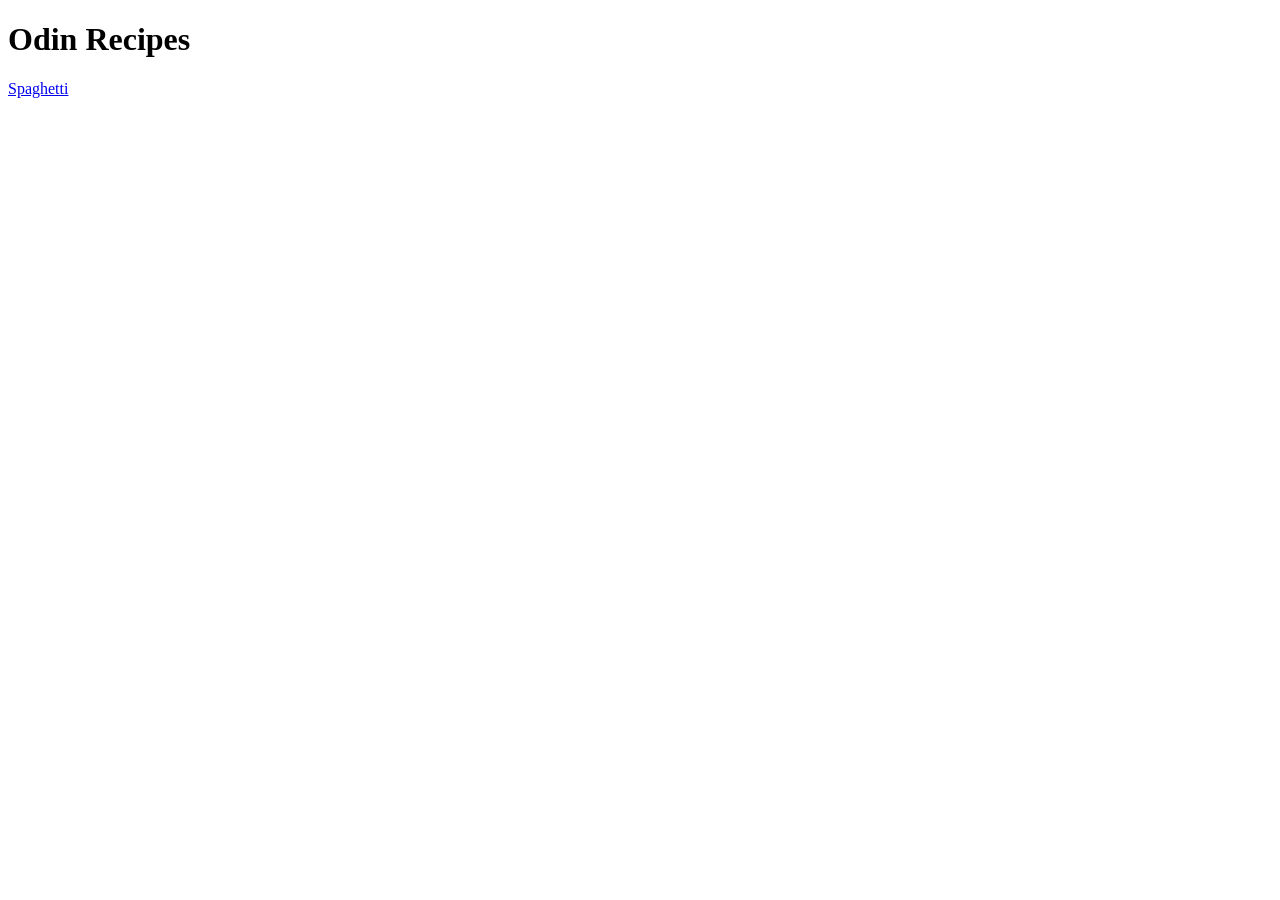
==== index.html @ 5c16b40a "Add recipe page for baked spaghetti" ====
<!DOCTYPE html>
<html lang="en">
<head>
    <meta charset="UTF-8">
    <meta name="viewport" content="width=device-width, initial-scale=1.0">
    <title>Document</title>
</head>
<body>
   <h1>Odin Recipes</h1>
   <a href="recipes/spaghetti.html">Spaghetti</a>

   

   
</body>
</html>
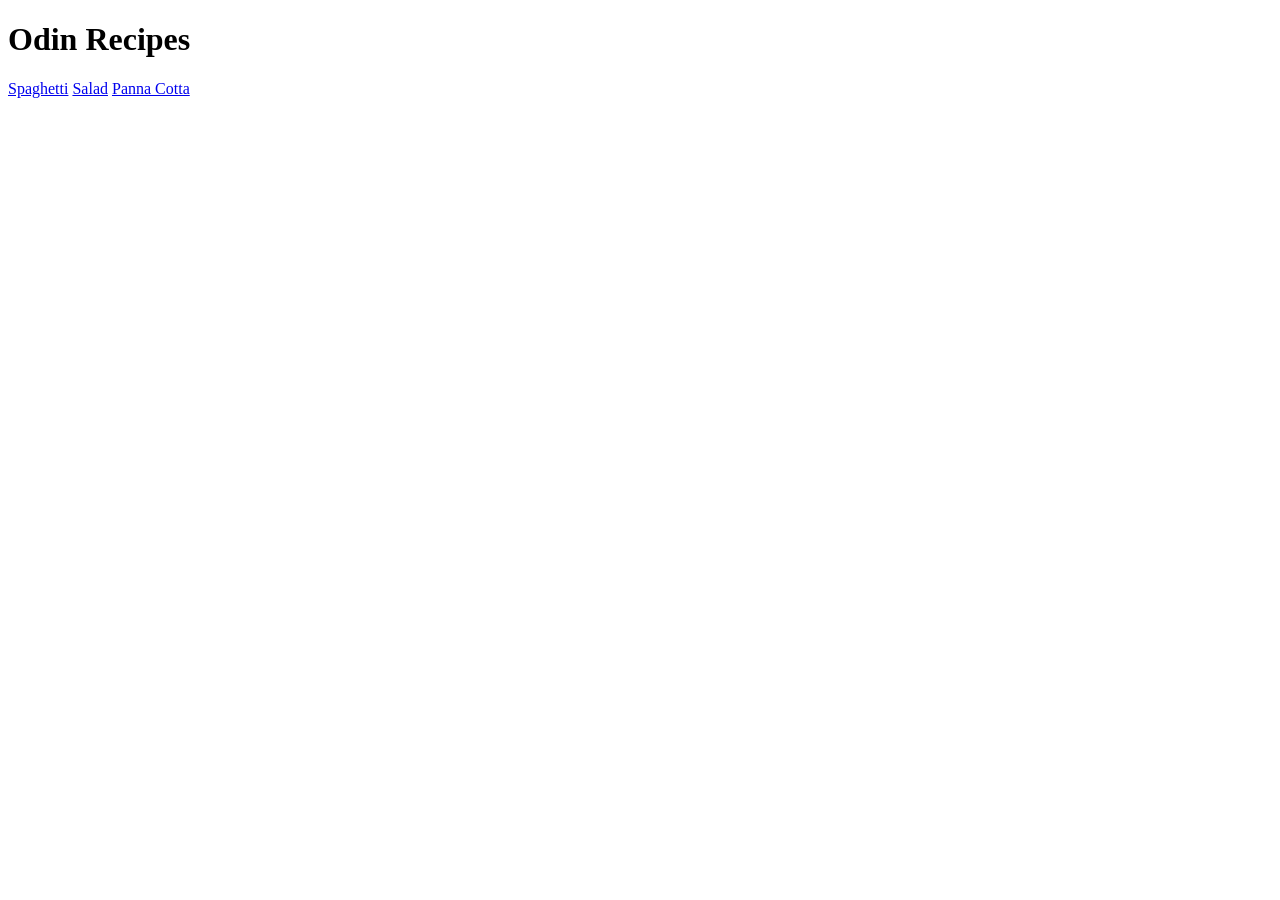
==== commit 8bb376f7: "Add panna cotta recipe and fix errors in other files" ====
--- a/index.html
+++ b/index.html
@@ -8,9 +8,7 @@
 <body>
    <h1>Odin Recipes</h1>
    <a href="recipes/spaghetti.html">Spaghetti</a>
-
-   
-
-   
+   <a href="recipes/salad.html">Salad</a>
+   <a href="recipes/panna-cotta.html">Panna Cotta</a>
 </body>
 </html>
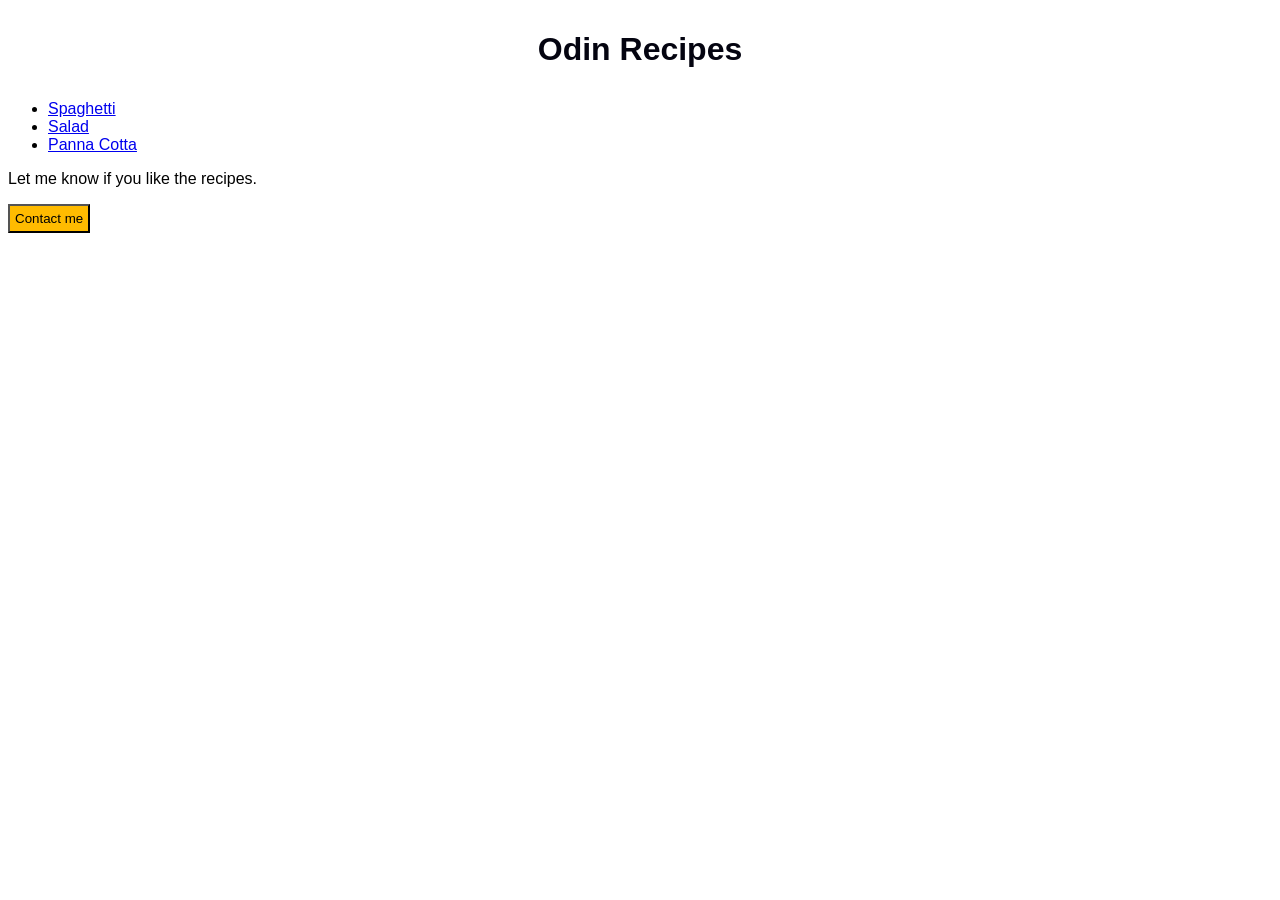
==== commit 70422a04: "Add CSS styles" ====
--- a/index.html
+++ b/index.html
@@ -1,14 +1,32 @@
 <!DOCTYPE html>
 <html lang="en">
+
 <head>
     <meta charset="UTF-8">
     <meta name="viewport" content="width=device-width, initial-scale=1.0">
     <title>Document</title>
+    <link rel="stylesheet" href="./styles.css">
 </head>
+
 <body>
-   <h1>Odin Recipes</h1>
-   <a href="recipes/spaghetti.html">Spaghetti</a>
-   <a href="recipes/salad.html">Salad</a>
-   <a href="recipes/panna-cotta.html">Panna Cotta</a>
+    <h1 class="titles">Odin Recipes</h1>
+    <div class="firstlist">
+        <ul>
+            <li>
+                <a href="recipes/spaghetti.html">Spaghetti</a>
+            </li>
+            <li>
+                <a href="recipes/salad.html">Salad</a>
+            </li>
+            <li>
+                <a href="recipes/panna-cotta.html">Panna Cotta</a>
+            </li>
+        </ul>
+    </div>
+    <div>
+        <p>Let me know if you like the recipes.</p>
+        <button id="button1">Contact me</button>
+    </div>
 </body>
+
 </html>
--- a/styles.css
+++ b/styles.css
@@ -0,0 +1,62 @@
+/* Add styles here */
+body {
+    font-family: 'Trebuchet MS', Arial, sans-serif;
+}
+
+.titles {
+    font-size: extralarge;
+    color: rgb(4, 4, 16);
+    text-align: center;
+    padding: 10px;
+
+}
+#spagpic {
+    margin-left: auto;
+    margin-right: auto;
+    border: 4px solid rgb(151, 143, 143);
+    width: 400px;
+    height: auto;
+    margin-bottom: 20px;
+}
+.saladpic {
+    width: 300px;
+    height: auto;
+    margin-left: auto;
+    margin-right: auto;
+    border: 4px solid rgb(151, 143, 143);
+    padding: 5px;
+    margin-bottom: 20px;
+}
+.pannacottapic {
+    width: 265px;
+    height: auto;
+    margin-left: auto;
+    margin-right: auto;
+    border: 4px solid rgb(151, 143, 143);
+    padding: 5px;
+    margin-bottom: 20px;
+}
+
+.section2 {
+    margin-left: auto;
+    margin-right: auto;
+    width: 600px;
+    height: auto;
+    background-color: rgb(193, 212, 217);
+    padding: 20px;
+    font-size: large;
+}
+
+.firstlist {
+    font-size: medium;
+}
+
+#button1 {
+    background-color: rgb(255, 187, 0);
+    padding: 5px;
+}
+
+.linkspace {
+    margin-top: 20px;
+}
+
